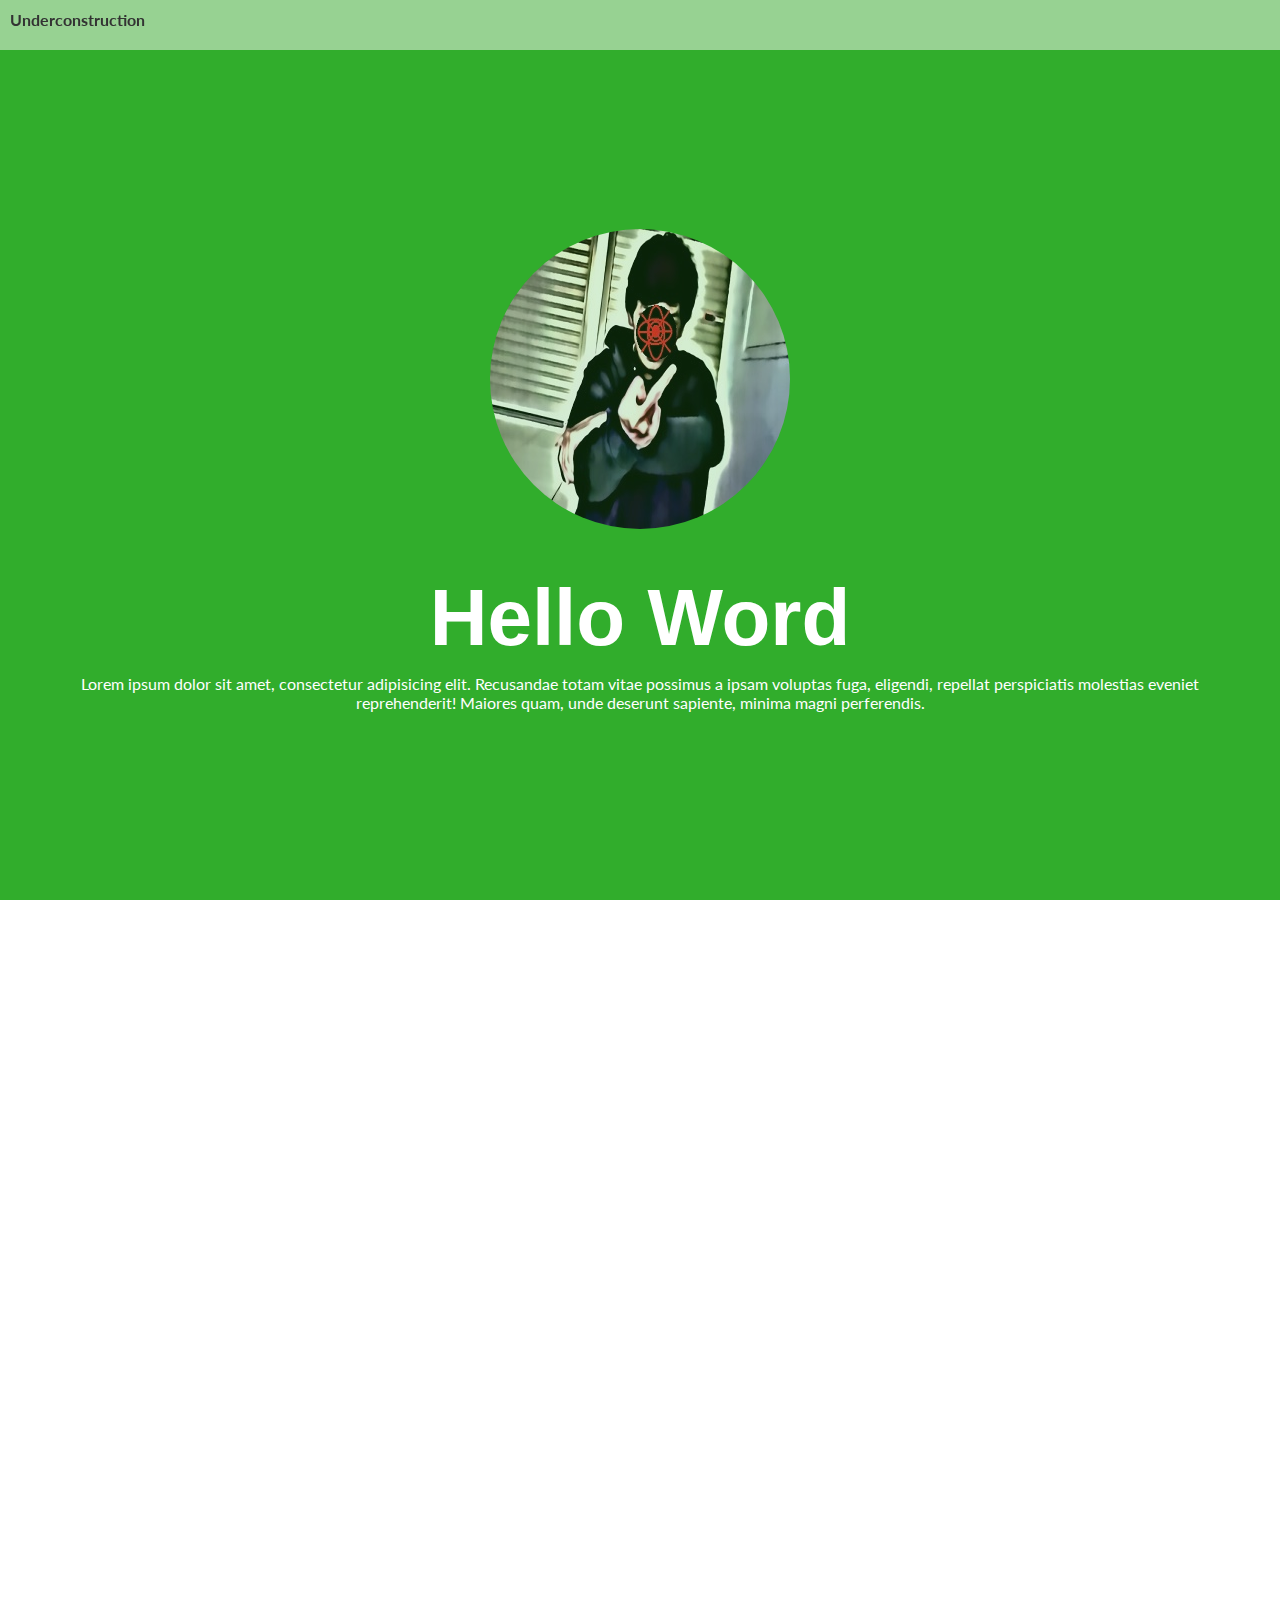
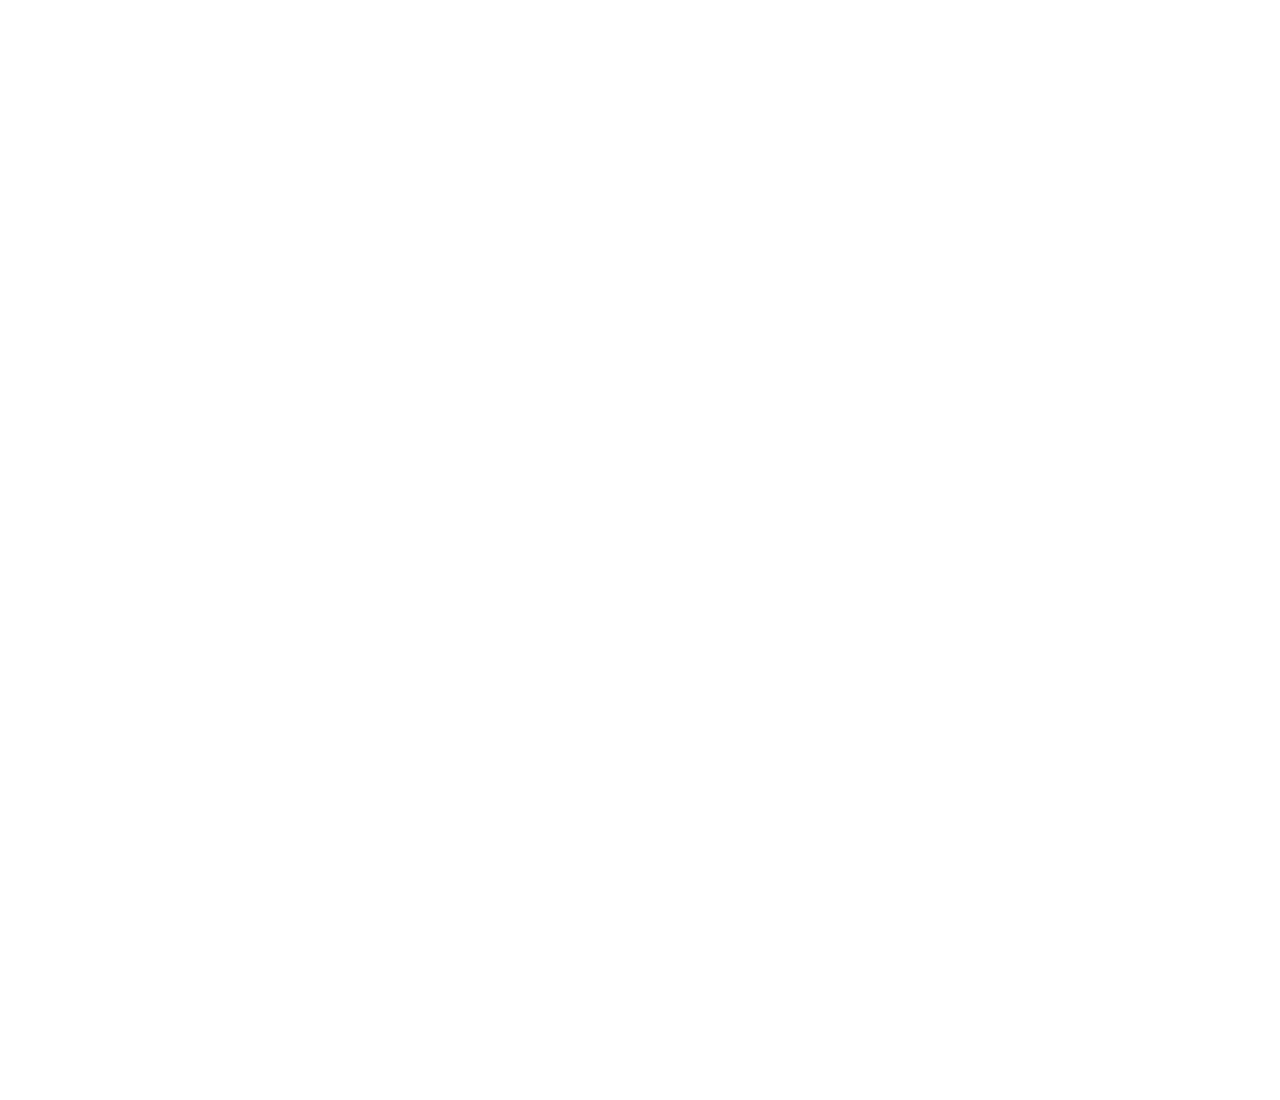
==== index.html @ 4366eeb7 "test" ====
<!DOCTYPE html>
<html xmlns="http://www.w3.org/1999/xhtml">
<meta name="viewport" content="width=device-width" initial-scale="1">
<head>
<title> Personal </title>

	<link rel="stylesheet" type="text/css" href="css/jquery.fullPage.css" />
	<link rel="stylesheet" type="text/css" href="css/jquery.circliful.css" />


	
	<style>


	h1{
		font-size: 5em;
		font-family: arial,helvetica;
		color: #fff;
		margin:0;
		padding:40px 0 0 0;
	}
	.intro p{
		color: #fff;
		padding:10px 0 0 0;
		margin: 0 5%;
	}

	.section{
		text-align:center;

	}

	.bulat{
		border-radius:50%;
		opacity:0.8;
		width:300px;
		height:300px;
		margin-top: 4%;
	}
	
	.head {
		width: 100%;
		height: 30px;
		background-color: rgba(253, 248, 248, 0.5);
		position: fixed;
		z-index: 999;
		clear: both;
		padding: 10px;
	}
	.emot {
		width: 5%;
		height: 5%;
	}
	.line{
		width: 80%;
		height: auto;
		margin: 0 auto;
		padding: 0 auto;
	}
	.s{
		width:20%;height: 20%; float: left;

	}
	@media screen and (max-width: 720px){
		.s{
			width: 50%;
			height: 50%;
		}
		.section h1{
			margin: 0 10%;
		}
	}

	</style>

	<!--[if IE]>
		<script type="text/javascript">
			 var console = { log: function() {} };
		</script>
	<![endif]-->


	<script src="https://ajax.googleapis.com/ajax/libs/jquery/1.11.3/jquery.min.js"></script>
	<script type="text/javascript" src="js/jquery.circliful.min.js"></script>
	<script type="text/javascript" src="js/jquery.slimscroll.min.js"></script>
	<script type="text/javascript" src="js/jquery.fullPage.min.js"></script>
	

	<script type="text/javascript">
		$(document).ready(function() {
			$('#fullpage').fullpage({
				anchors: ['firstPage', 'secondPage', '3rdPage', '4thPage'],
				sectionsColor: ['#31AD2C', '#5B47B7', '#C2003A'],
				scrollOverflow: true
			});

			$('#html').circliful({
            animation: 1,
            animationStep: 1,
            foregroundBorderWidth: 10,
            backgroundBorderWidth: 5,
            percent: 40,
            text: 'HTML',
 			 textColor: '#FFFFFF'
 			
        	});

			$("#css").circliful({
            animation: 1,
            animationStep: 1,
            foregroundBorderWidth: 10,
            backgroundBorderWidth: 5,
            percent: 30,
            text: 'CSS',
 			 textColor: '#FFFFFF'

        	});


			$("#php").circliful({
            animation: 1,
            animationStep: 1,
            foregroundBorderWidth: 10,
            backgroundBorderWidth: 5,
            percent: 30,
            text: 'PHP',
 			 textColor: '#FFFFFF'
        	});

        	$("#javascript").circliful({
            animation: 1,
            animationStep: 1,
            foregroundBorderWidth: 10,
            backgroundBorderWidth: 5,
            percent: 30,
            text: 'JAVASCRIPT',
 			 textColor: '#FFFFFF'

        	});


		});



	</script>

</head>
<body>
<div class="head">
	<b>Underconstruction</b>
</div>
<div id="fullpage">

	<div class="section" id="section0">
		<div class="intro">
			<img class="bulat" src="img/image.jpg" alt="">
			<h1>Hello Word</h1>
			<p> Lorem ipsum dolor sit amet, consectetur adipisicing elit. Recusandae totam vitae possimus a ipsam voluptas fuga, eligendi, repellat perspiciatis molestias eveniet reprehenderit! Maiores quam, unde deserunt sapiente, minima magni perferendis.
			 <br></p>


			

			<p>

		  </p>
		</div>
	</div>
	<div class="section" id="section1">
	    <div class="slide" id="slide1">
			<div class="intro">
				<h1>About Me</h1>
				
				<p>
					apaa yaa
				</p>
			</div>
		</div>

	    <div class="slide" id="slide2"><h1>Nothing</h1></div>
		<div class="slide" id="slide3">
			<div class="intro">
				<h1>Masih aja lu kepo</h1>
			
				<p>
					
				</p>
			</div>
		</div>
	</div>
	<div class="section" id="section2">
		<div class="line" >
			<div id="html" class="s"></div>
			<div id="css" class="s"></div>
			<div id="php" class="s"></div>
			<div id="javascript" class="s"></div>
		</div>
	</div>
</div>

</body>
</html>
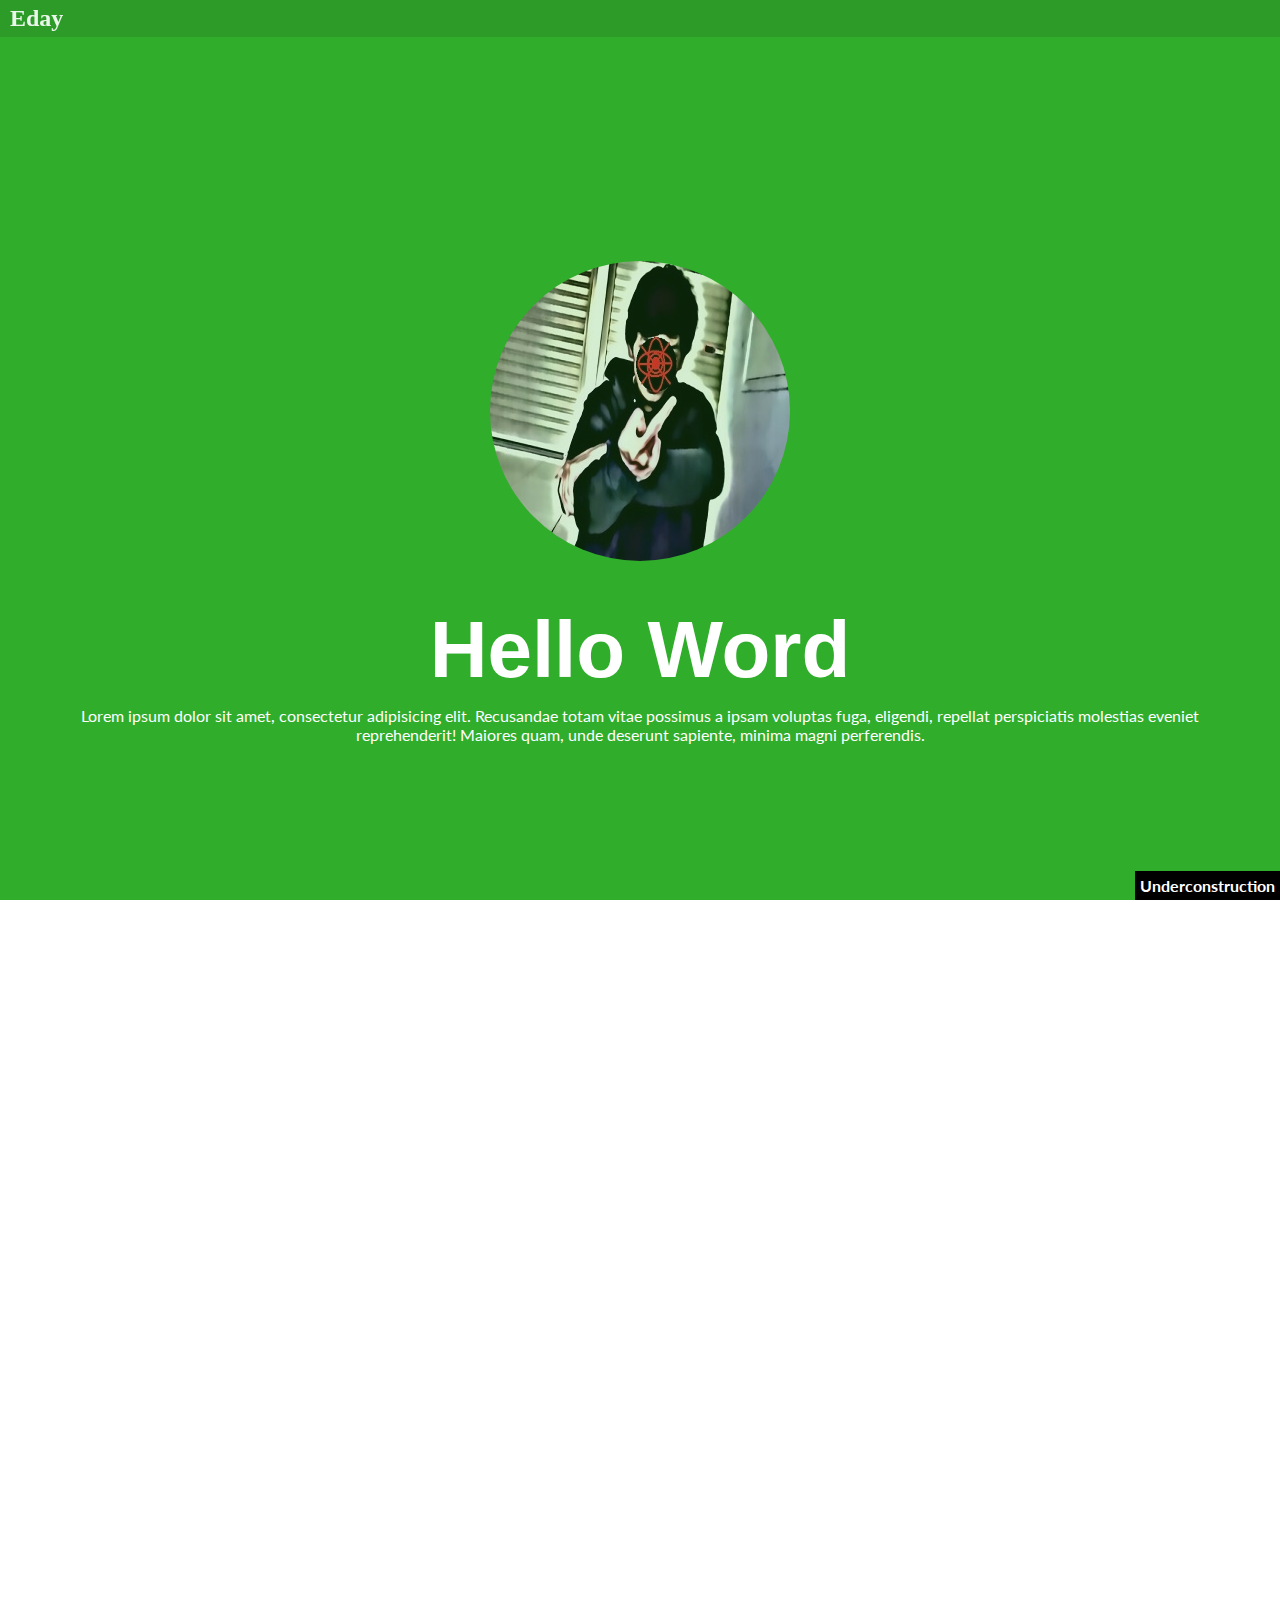
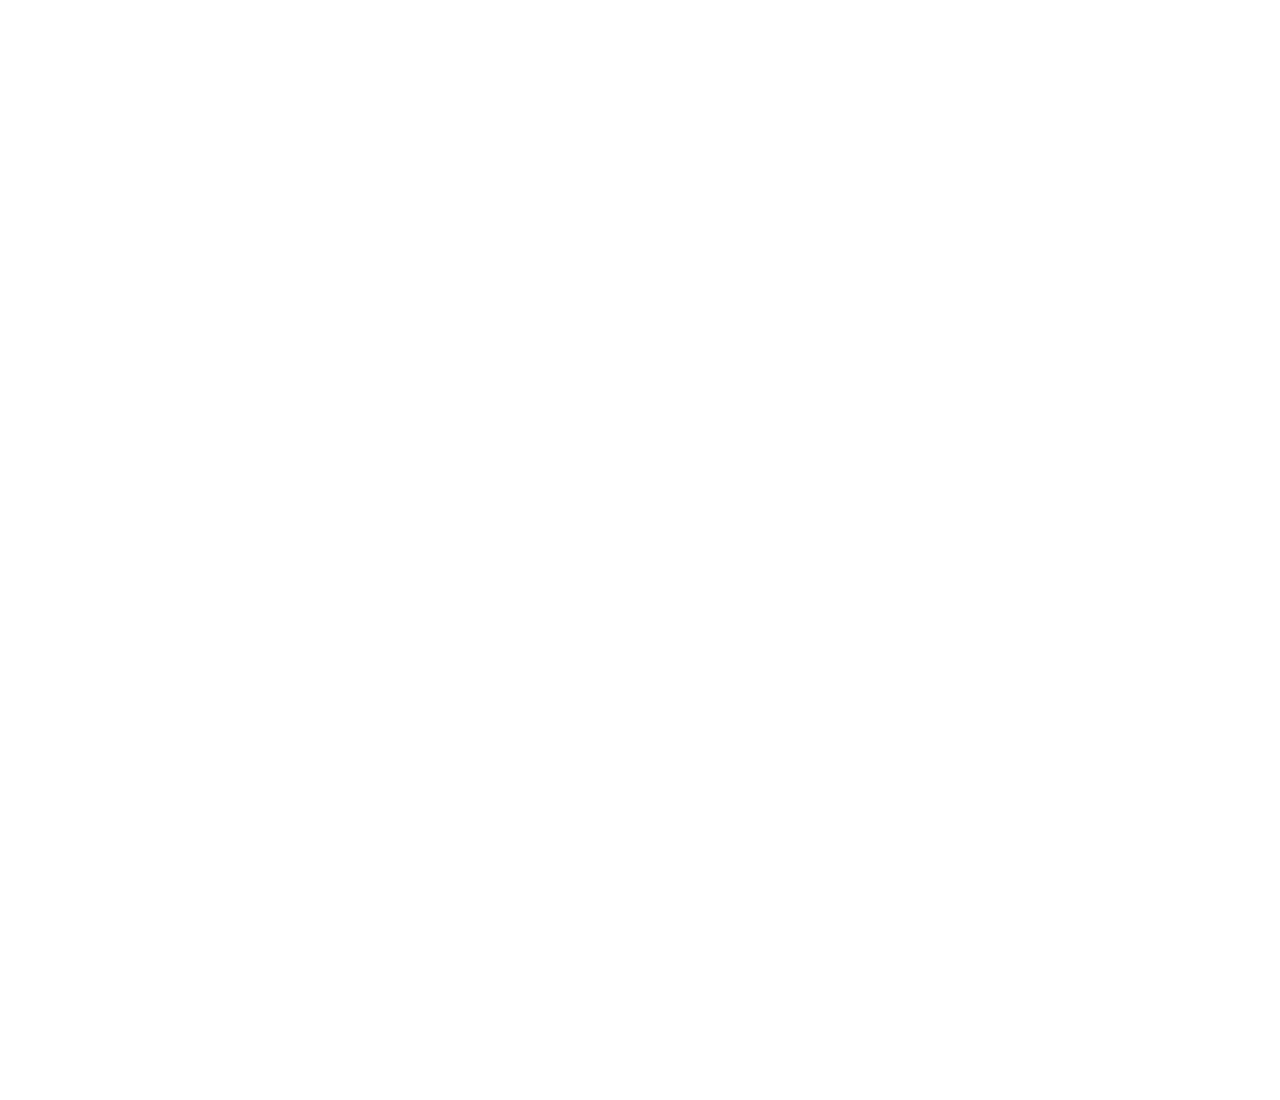
==== commit 1705f707: "Update index.html" ====
--- a/index.html
+++ b/index.html
@@ -6,7 +6,7 @@
 
 	<link rel="stylesheet" type="text/css" href="css/jquery.fullPage.css" />
 	<link rel="stylesheet" type="text/css" href="css/jquery.circliful.css" />
-
+<link href='https://fonts.googleapis.com/css?family=Poiret+One' rel='stylesheet' type='text/css'>
 
 	
 	<style>
@@ -19,6 +19,9 @@
 		margin:0;
 		padding:40px 0 0 0;
 	}
+	.intro {
+		margin-top: 5%;
+	}
 	.intro p{
 		color: #fff;
 		padding:10px 0 0 0;
@@ -38,38 +41,54 @@
 		margin-top: 4%;
 	}
 	
-	.head {
-		width: 100%;
-		height: 30px;
-		background-color: rgba(253, 248, 248, 0.5);
-		position: fixed;
-		z-index: 999;
-		clear: both;
-		padding: 10px;
-	}
-	.emot {
-		width: 5%;
-		height: 5%;
-	}
+ .head {
+ 	width: 100%;
+ 	height: auto;
+ 	position: fixed;
+ 	top:0;
+ 	background-color: rgba(0,0,0,0.1);
+ 	z-index: 5;
+ 	padding: 5px 10px;
+ }
+.namaweb {
+	font-family: "Potret One";
+	color: rgba(255, 255, 255, 0.9);
+	font-size: 1.5em;
+	font-weight: bold;
+}
+.namaweb:hover{
+	color: rgba(255,255,255,1);
+}
 	.line{
 		width: 80%;
 		height: auto;
 		margin: 0 auto;
 		padding: 0 auto;
-	}
-	.s{
-		width:20%;height: 20%; float: left;
-
+		display: inline-block;
+	}
+	.line .circle {
+		width: 25%;
+		height: 25%;
+		float: left;
+	}
+	.note {
+		background-color: rgba(249, 249, 249, 0.2);
+		max-width:45%; margin:0 auto;padding:5px; color: white; font-size: 2em;
 	}
 	@media screen and (max-width: 720px){
-		.s{
-			width: 50%;
-			height: 50%;
-		}
+	.line .circle {
+		width: 50%;
+		height: 50%;
+		float: left;
+	}
 		.section h1{
 			margin: 0 10%;
 		}
-	}
+		.note{
+			margin-top:10%;
+		}
+	}
+	
 
 	</style>
 
@@ -89,7 +108,6 @@
 	<script type="text/javascript">
 		$(document).ready(function() {
 			$('#fullpage').fullpage({
-				anchors: ['firstPage', 'secondPage', '3rdPage', '4thPage'],
 				sectionsColor: ['#31AD2C', '#5B47B7', '#C2003A'],
 				scrollOverflow: true
 			});
@@ -148,7 +166,9 @@
 </head>
 <body>
 <div class="head">
-	<b>Underconstruction</b>
+	<div class="namaweb">
+		Eday
+	</div>
 </div>
 <div id="fullpage">
 
@@ -167,7 +187,7 @@
 		  </p>
 		</div>
 	</div>
-	<div class="section" id="section1">
+	<div class="section" id="section1" >
 	    <div class="slide" id="slide1">
 			<div class="intro">
 				<h1>About Me</h1>
@@ -190,14 +210,21 @@
 		</div>
 	</div>
 	<div class="section" id="section2">
-		<div class="line" >
-			<div id="html" class="s"></div>
-			<div id="css" class="s"></div>
-			<div id="php" class="s"></div>
-			<div id="javascript" class="s"></div>
-		</div>
+
+		<div class="line" style="margin-top: 10%">
+				<p class="note" style="">
+		 	Skill Newbie
+		</p>
+			<div id="html" class="circle"></div>
+			<div id="css" class="circle"></div>
+			<div id="php" class="circle"></div>
+			<div id="javascript" class="circle"></div>
+		</div>
+
 	</div>
 </div>
-
+	<div style="position: fixed;bottom: 0; right: 0; color:white; background-color: black; padding: 5px;">
+		<b>Underconstruction</b>
+	</div>
 </body>
 </html>
